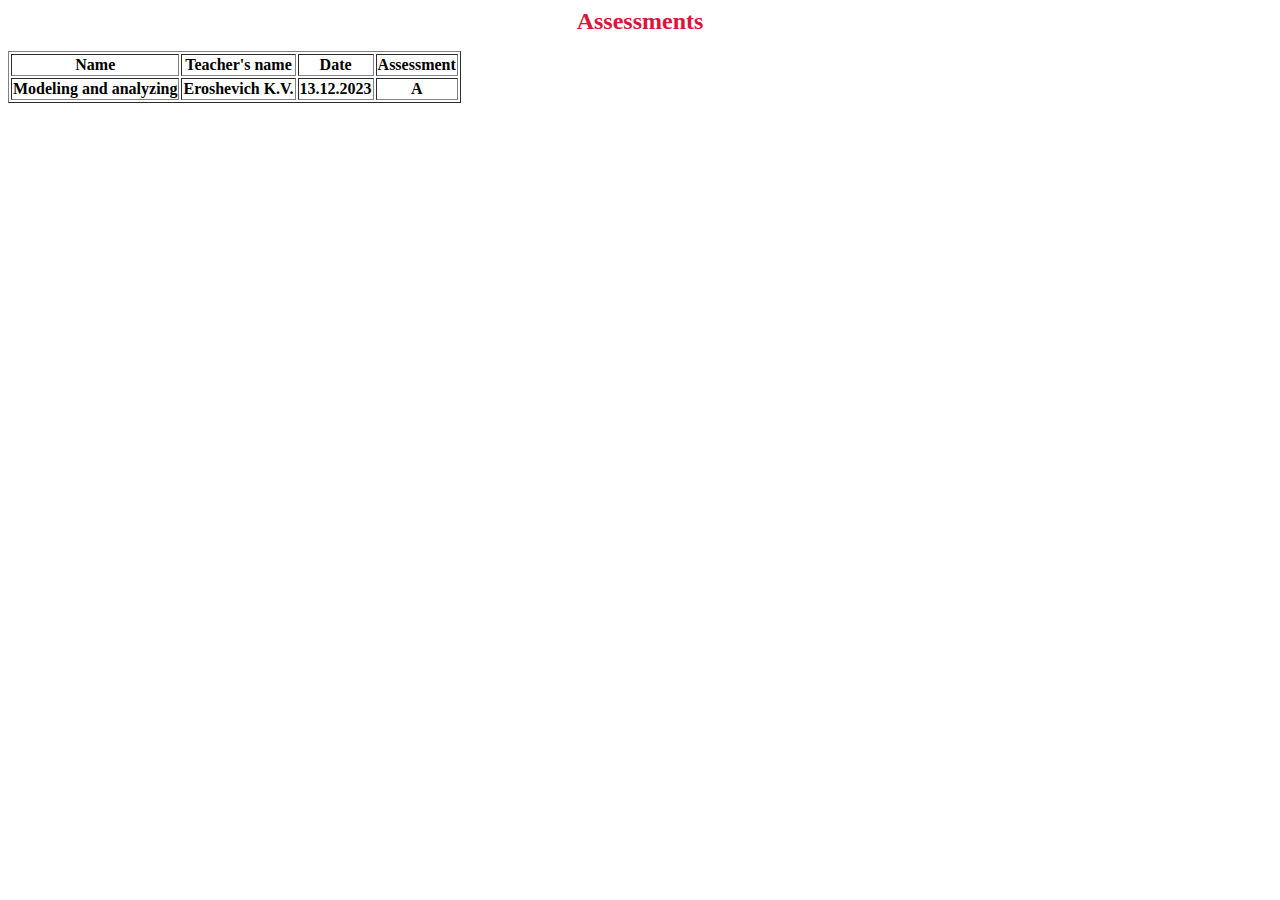
==== index1.html @ ad8a211c "Inital proj version6" ====
<html>
<head>
	<meta http-equiv="X-UA-Compatible" content="IE=edge">
	<meta name="viewpoint" content="width=device-wight, initial-scale=1.0">
	<link rel="stylesheet" type="text/css" href="styles1.css">
  <title> Our page</title>
</head>
<body>
<h1>Assessments</h1>
  <table border="1">
    <tr>
      <th>Name</th>
      <th>Teacher's name</th>
      <th>Date</th>
      <th>Assessment</th>
    </tr>
<tr>
  <th> Modeling and analyzing </th>
  <th> Eroshevich K.V. </th>
  <th> 13.12.2023 </th>
  <th> A </th>
</tr>
</body>
</html>
---- styles1.css ----
h1 {
	color: crimson;
	font-size: 24px;
	text-align: center;
}
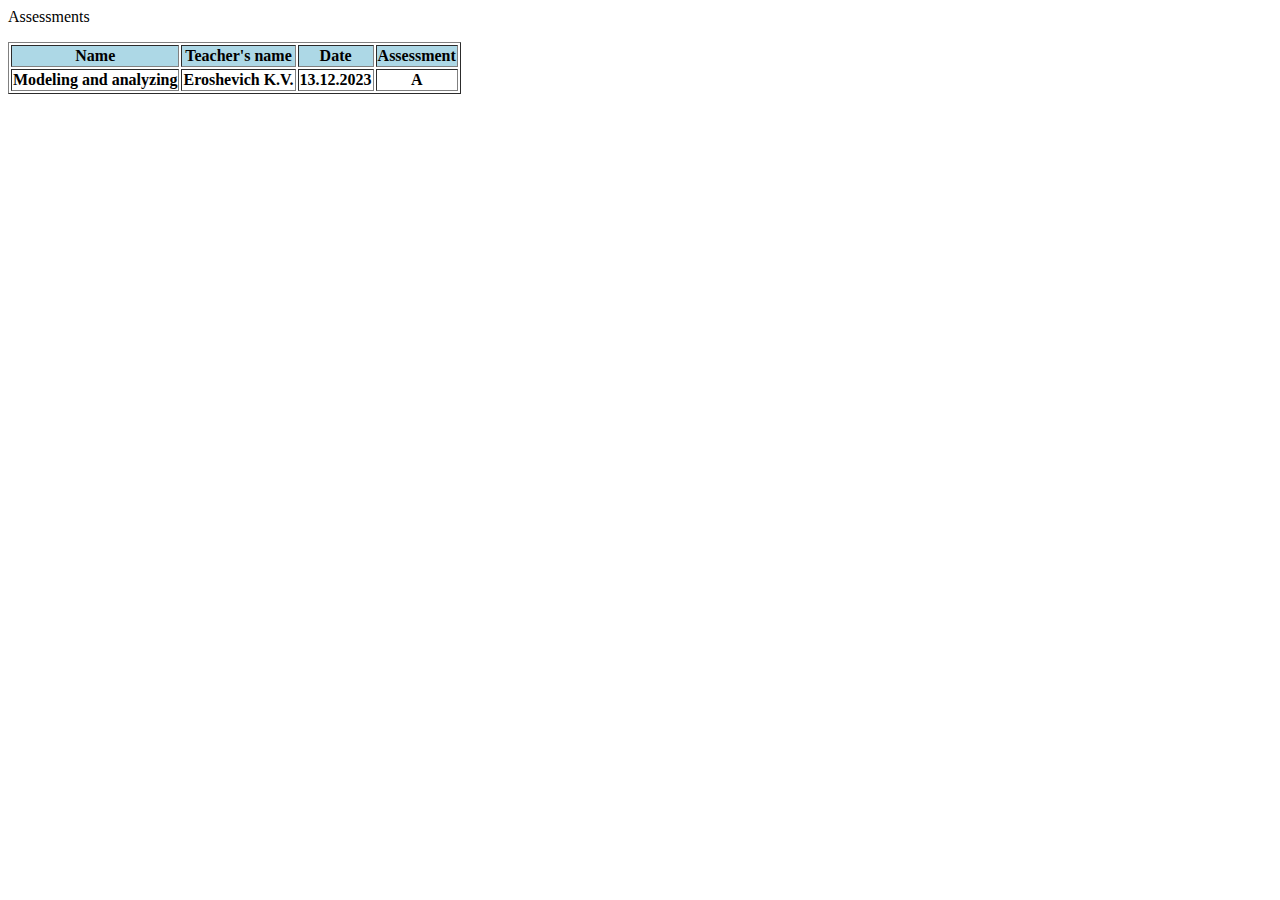
==== commit 13402b2d: "Content added to index1 by Master" ====
--- a/index1.html
+++ b/index1.html
@@ -1,19 +1,16 @@
 
 <html>
 <head>
-	<meta http-equiv="X-UA-Compatible" content="IE=edge">
-	<meta name="viewpoint" content="width=device-wight, initial-scale=1.0">
-	<link rel="stylesheet" type="text/css" href="styles1.css">
   <title> Our page</title>
 </head>
 <body>
-<h1>Assessments</h1>
+<p>Assessments</P>
   <table border="1">
     <tr>
-      <th>Name</th>
-      <th>Teacher's name</th>
-      <th>Date</th>
-      <th>Assessment</th>
+      <th style="background-color: lightblue;">Name</th>
+      <th style="background-color: lightblue;">Teacher's name</th>
+      <th style="background-color: lightblue;">Date</th>
+      <th style="background-color: lightblue;">Assessment</th>
     </tr>
 <tr>
   <th> Modeling and analyzing </th>
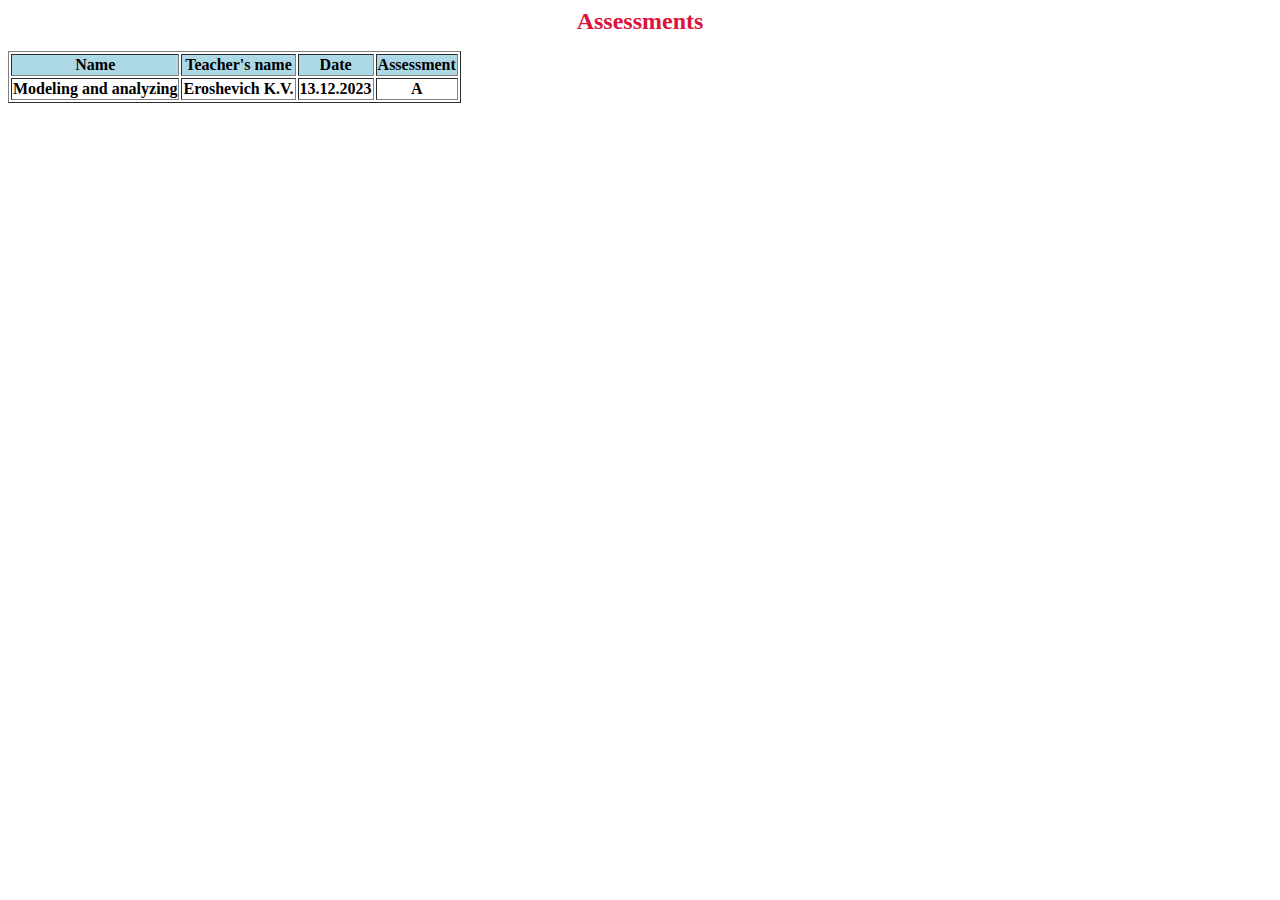
==== commit 1eb7e5c5: "Merge branch 'VetkaB'" ====
--- a/index1.html
+++ b/index1.html
@@ -1,10 +1,13 @@
 
 <html>
 <head>
+	<meta http-equiv="X-UA-Compatible" content="IE=edge">
+	<meta name="viewpoint" content="width=device-wight, initial-scale=1.0">
+	<link rel="stylesheet" type="text/css" href="styles1.css">
   <title> Our page</title>
 </head>
 <body>
-<p>Assessments</P>
+<h1>Assessments</h1>
   <table border="1">
     <tr>
       <th style="background-color: lightblue;">Name</th>
--- a/styles1.css
+++ b/styles1.css
@@ -0,0 +1,5 @@
+h1 {
+	color: crimson;
+	font-size: 24px;
+	text-align: center;
+}
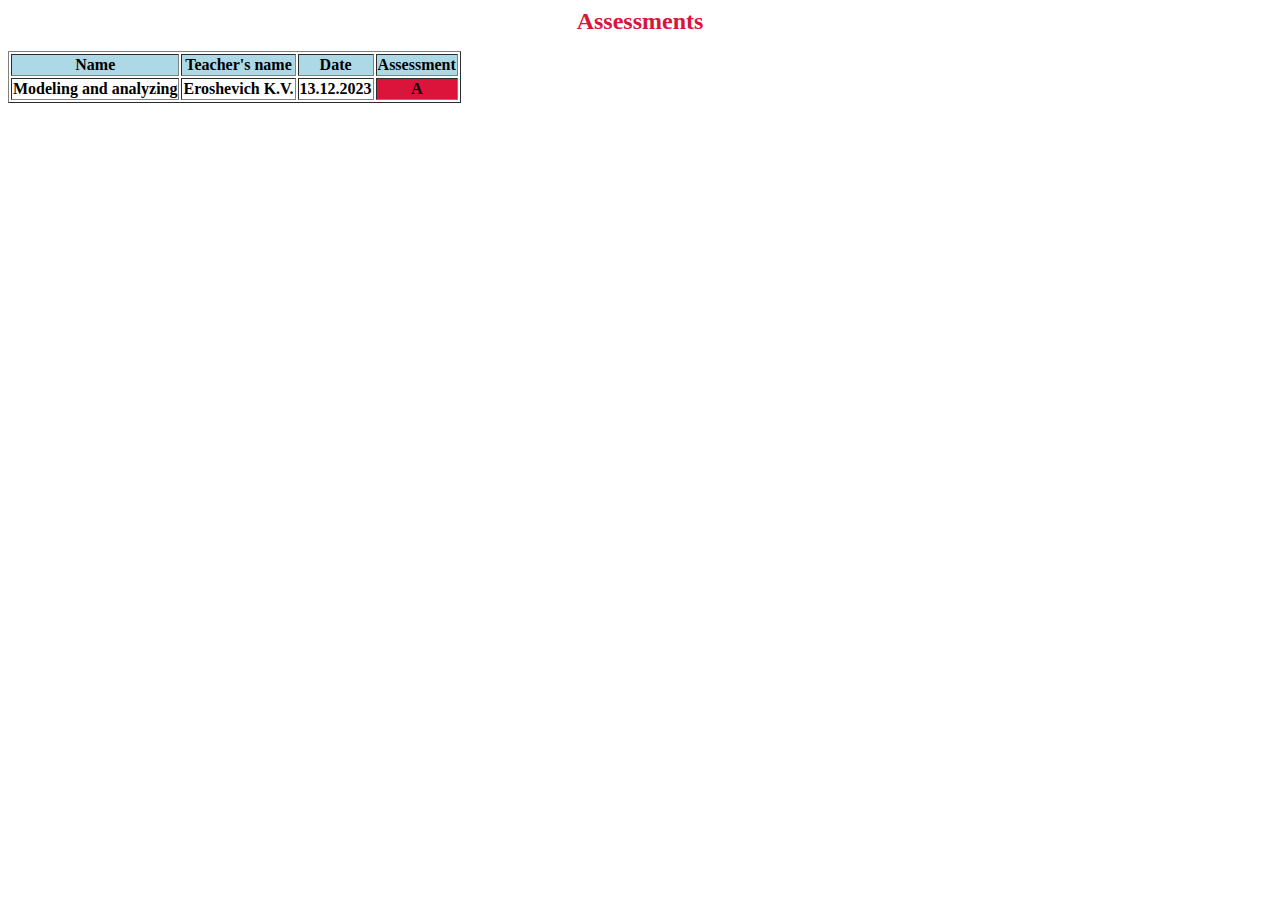
==== commit 837dd6d5: "VetkaC" ====
--- a/index1.html
+++ b/index1.html
@@ -19,7 +19,7 @@
   <th> Modeling and analyzing </th>
   <th> Eroshevich K.V. </th>
   <th> 13.12.2023 </th>
-  <th> A </th>
+  <th style="background-color: crimson;"> A </th>
 </tr>
 </body>
 </html>
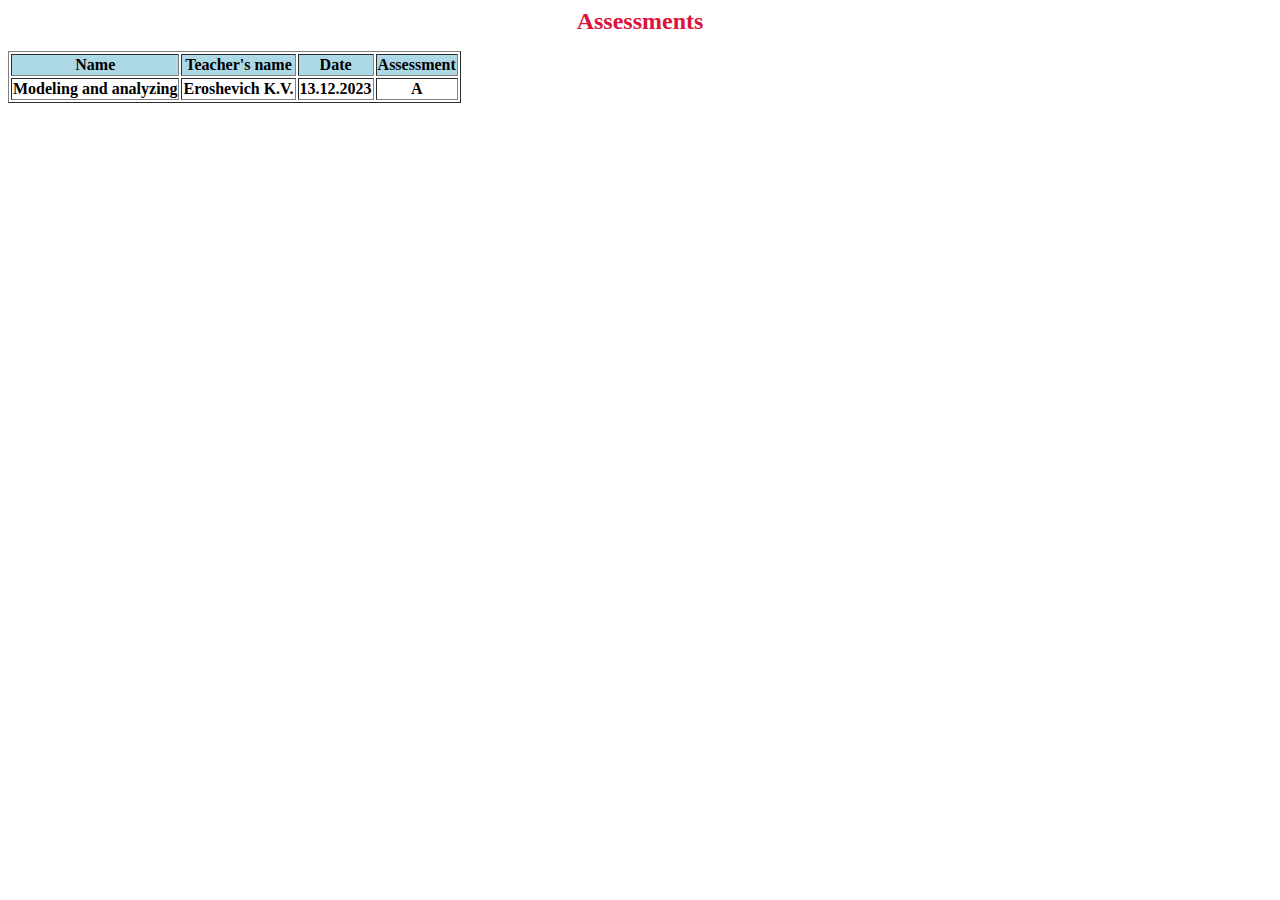
==== commit 5a2232b7: "VetkaD" ====
--- a/index1.html
+++ b/index1.html
@@ -19,7 +19,7 @@
   <th> Modeling and analyzing </th>
   <th> Eroshevich K.V. </th>
   <th> 13.12.2023 </th>
-  <th style="background-color: crimson;"> A </th>
+  <th> A </th>
 </tr>
 </body>
 </html>
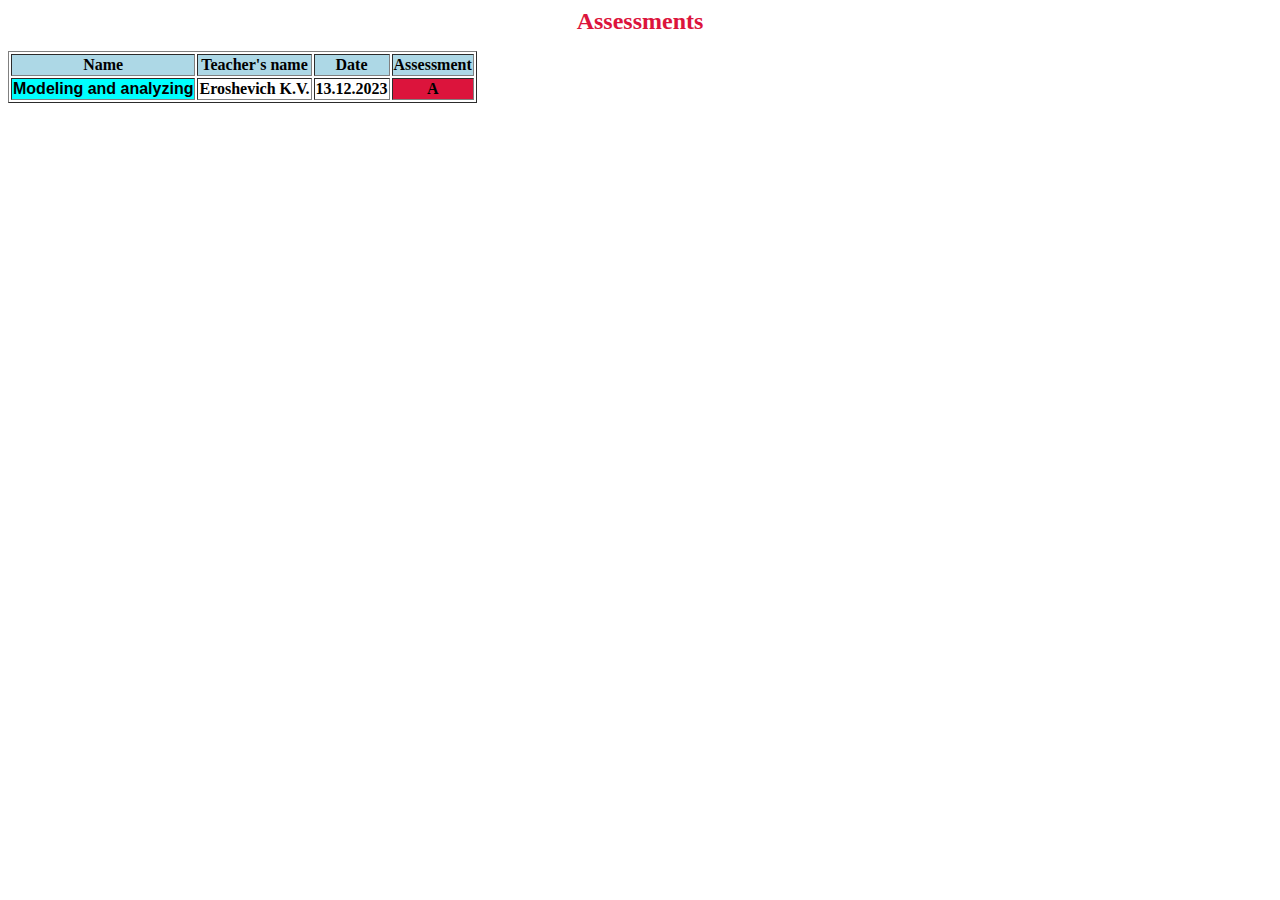
==== commit 6a5b660b: "VetkaC_D" ====
--- a/index1.html
+++ b/index1.html
@@ -3,7 +3,9 @@
 <head>
 	<meta http-equiv="X-UA-Compatible" content="IE=edge">
 	<meta name="viewpoint" content="width=device-wight, initial-scale=1.0">
+
 	<link rel="stylesheet" type="text/css" href="styles1.css">
+
   <title> Our page</title>
 </head>
 <body>
@@ -16,10 +18,10 @@
       <th style="background-color: lightblue;">Assessment</th>
     </tr>
 <tr>
-  <th> Modeling and analyzing </th>
+  <th style="background-color: Cyan; font-family: Arial;"> Modeling and analyzing </th>
   <th> Eroshevich K.V. </th>
   <th> 13.12.2023 </th>
-  <th> A </th>
+  <th style="background-color: crimson;"> A </th>
 </tr>
 </body>
 </html>
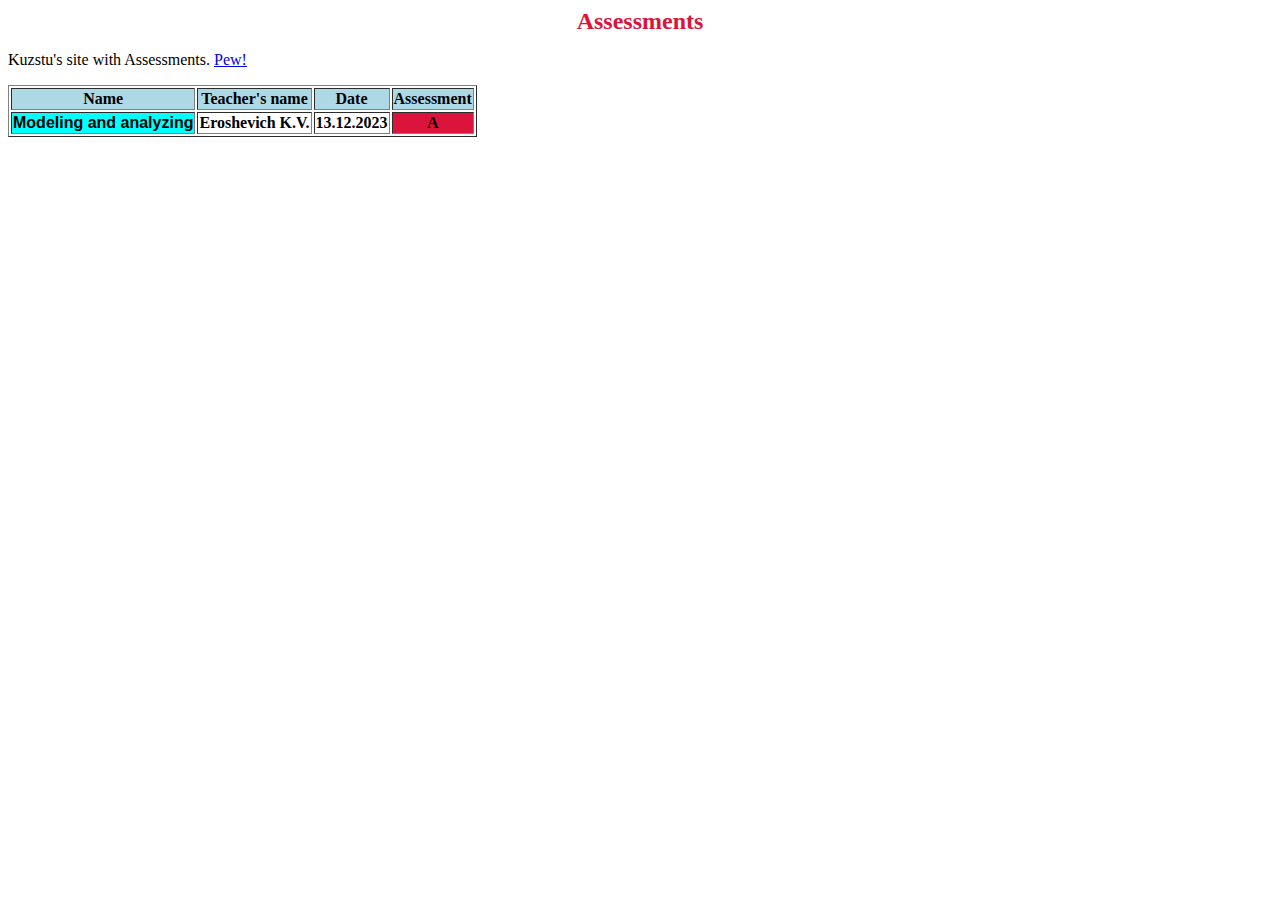
==== commit c4f3b8fa: "VetkaE" ====
--- a/index1.html
+++ b/index1.html
@@ -5,7 +5,7 @@
 	<meta name="viewpoint" content="width=device-wight, initial-scale=1.0">
 
 	<link rel="stylesheet" type="text/css" href="styles1.css">
-
+  <link rel="stylesheet" href="styles2.css">
   <title> Our page</title>
 </head>
 <body>
@@ -18,10 +18,11 @@
       <th style="background-color: lightblue;">Assessment</th>
     </tr>
 <tr>
-  <th style="background-color: Cyan; font-family: Arial;"> Modeling and analyzing </th>
+  <th style="background-color: cyan; font-family: Arial;"> Modeling and analyzing </th>
   <th> Eroshevich K.V. </th>
   <th> 13.12.2023 </th>
   <th style="background-color: crimson;"> A </th>
 </tr>
+<p>Kuzstu's site with Assessments. <a href="https://portal.kuzstu.ru/learning/progress/current/report/cp3?student_post_id=1194991" rel="stylesheet" href="styles2.css"> Pew! </a></p>
 </body>
 </html>
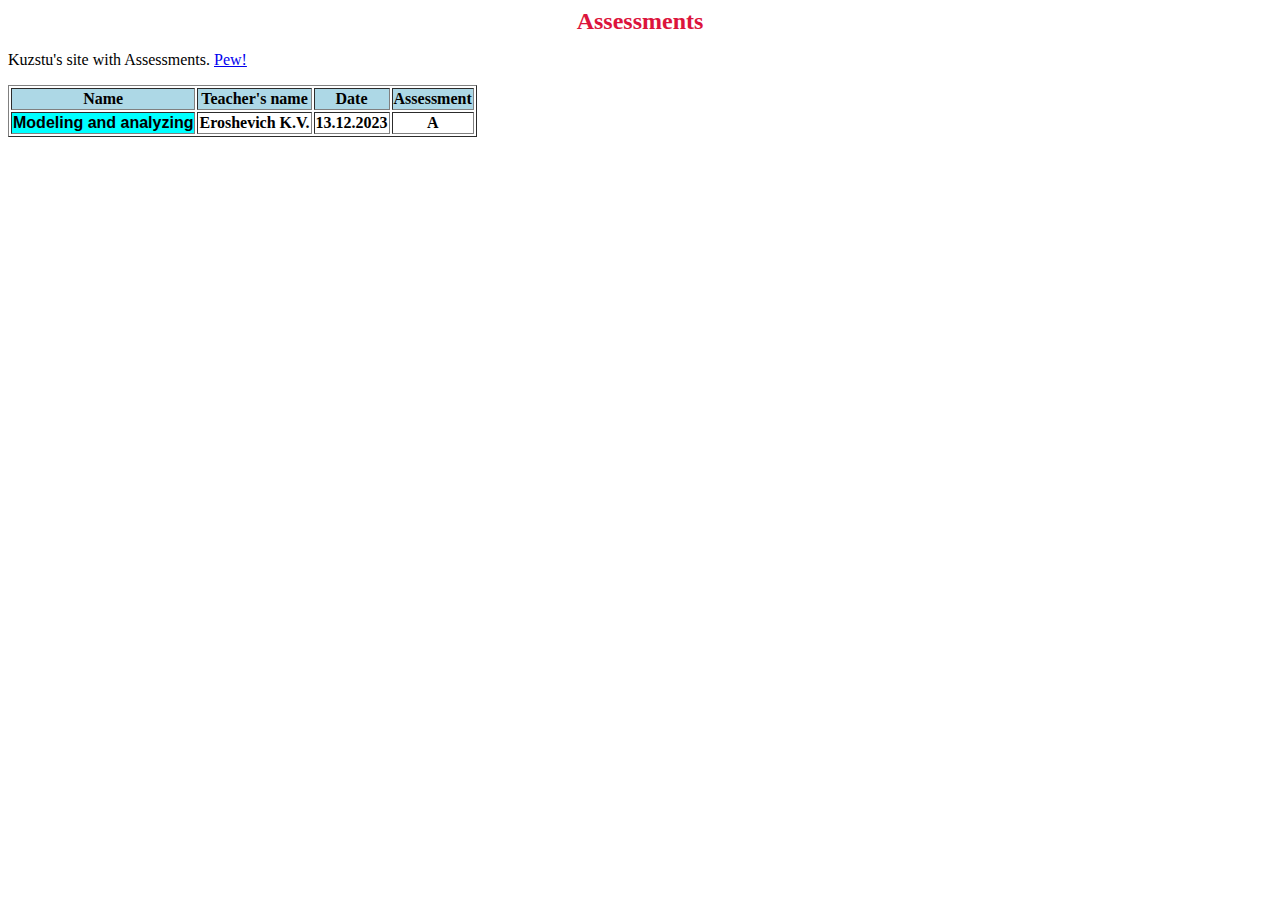
==== commit 6109c875: "Merge pull request #1 from ollyes/VetkaE" ====
--- a/index1.html
+++ b/index1.html
@@ -21,7 +21,7 @@
   <th style="background-color: cyan; font-family: Arial;"> Modeling and analyzing </th>
   <th> Eroshevich K.V. </th>
   <th> 13.12.2023 </th>
-  <th style="background-color: crimson;"> A </th>
+  <th> A </th>
 </tr>
 <p>Kuzstu's site with Assessments. <a href="https://portal.kuzstu.ru/learning/progress/current/report/cp3?student_post_id=1194991" rel="stylesheet" href="styles2.css"> Pew! </a></p>
 </body>
